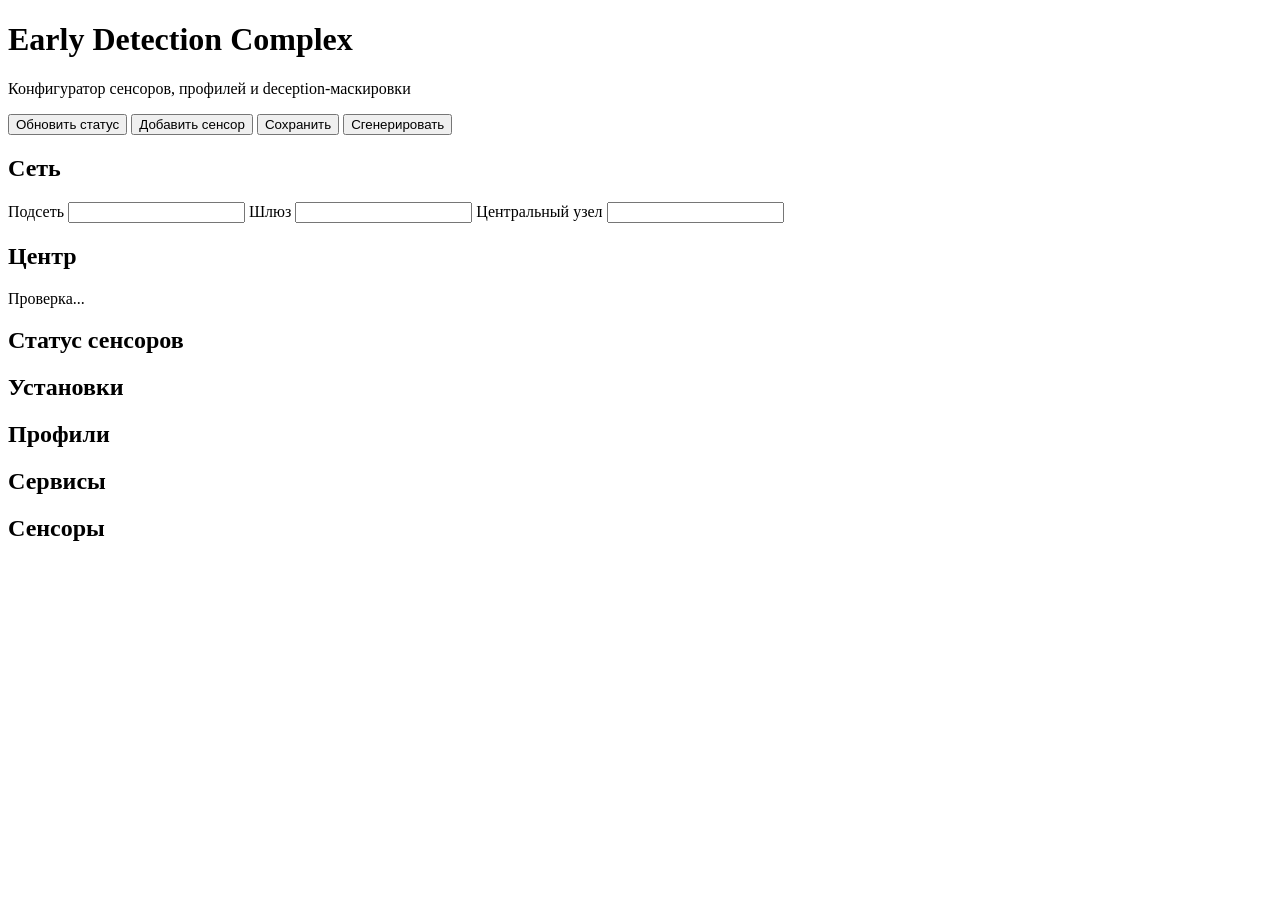
==== center/manager/frontend/index.html @ a8d11c74 "Add deployment status and simplify layout" ====
<!doctype html>
<html lang="ru">
<head>
  <meta charset="utf-8">
  <meta name="viewport" content="width=device-width, initial-scale=1">
  <title>EDC Configurator</title>
  <link rel="stylesheet" href="/styles.css">
</head>
<body>
  <header class="topbar">
    <div>
      <h1>Early Detection Complex</h1>
      <p>Конфигуратор сенсоров, профилей и deception-маскировки</p>
    </div>
    <div class="actions">
      <button id="refreshStatus" type="button">Обновить статус</button>
      <button id="addSensor" type="button">Добавить сенсор</button>
      <button id="saveProject" type="button">Сохранить</button>
      <button id="generateProject" type="button" class="primary">Сгенерировать</button>
    </div>
  </header>

  <main class="layout">
    <section class="panel network-panel">
      <h2>Сеть</h2>
      <div class="grid three">
        <label>Подсеть
          <input id="subnet" name="subnet" autocomplete="off">
        </label>
        <label>Шлюз
          <input id="gateway" name="gateway" autocomplete="off">
        </label>
        <label>Центральный узел
          <input id="centralNode" name="central_node" autocomplete="off">
        </label>
      </div>
    </section>

    <section class="status-grid">
      <article class="panel status-panel">
        <h2>Центр</h2>
        <div id="centerStatus" class="status-line">Проверка...</div>
      </article>
      <article class="panel status-panel">
        <h2>Статус сенсоров</h2>
        <div id="runtimeSensors"></div>
      </article>
      <article class="panel status-panel">
        <h2>Установки</h2>
        <div id="jobs"></div>
      </article>
    </section>

    <section class="workspace">
      <aside class="panel catalog">
        <h2>Профили</h2>
        <div id="profileCatalog" class="catalog-list"></div>
        <h2>Сервисы</h2>
        <div id="serviceCatalog" class="service-list"></div>
      </aside>

      <section class="sensor-area">
        <div class="section-head">
          <h2>Сенсоры</h2>
          <span id="statusLine"></span>
        </div>
        <div id="sensors"></div>
      </section>
    </section>
  </main>

  <template id="sensorTemplate">
    <article class="sensor-card">
      <div class="sensor-title">
        <div>
          <h3></h3>
          <span class="profile-pill"></span>
        </div>
        <button class="danger remove-sensor" type="button">Удалить</button>
      </div>

      <div class="grid four">
        <label>Имя
          <input data-field="name" autocomplete="off">
        </label>
        <label>IP
          <input data-field="host" autocomplete="off">
        </label>
        <label>Роль
          <input data-field="role" autocomplete="off">
        </label>
        <label>Профиль
          <select data-field="profile"></select>
        </label>
      </div>

      <div class="subsection">
        <h4>Сервисы-приманки</h4>
        <div class="checks services"></div>
      </div>

      <div class="subsection">
        <h4>Маскировка</h4>
        <div class="grid five">
          <label>Hostname
            <input data-mask="hostname" autocomplete="off">
          </label>
          <label>OS
            <input data-mask="os" autocomplete="off">
          </label>
          <label>Department
            <input data-mask="department" autocomplete="off">
          </label>
          <label>Asset tag
            <input data-mask="asset_tag" autocomplete="off">
          </label>
          <label>Notes
            <input data-mask="notes" autocomplete="off">
          </label>
        </div>
      </div>

      <div class="subsection deploy">
        <h4>Установка/обновление по SSH</h4>
        <div class="grid five">
          <label>SSH host
            <input data-deploy="ssh_host" autocomplete="off">
          </label>
          <label>Port
            <input data-deploy="ssh_port" inputmode="numeric" value="22" autocomplete="off">
          </label>
          <label>Login
            <input data-deploy="ssh_user" autocomplete="username">
          </label>
          <label>Password
            <input data-deploy="ssh_password" type="password" autocomplete="current-password">
          </label>
          <label>Sudo password
            <input data-deploy="become_password" type="password" autocomplete="current-password">
          </label>
        </div>
        <div class="deploy-actions">
          <button class="primary deploy-sensor" type="button">Установить/обновить</button>
          <button class="danger cancel-deploy" type="button" hidden>Отменить</button>
          <span class="deploy-status"></span>
        </div>
        <div class="progress" hidden><span></span></div>
        <pre class="deploy-output" hidden></pre>
      </div>
    </article>
  </template>

  <script src="/app.js"></script>
</body>
</html>
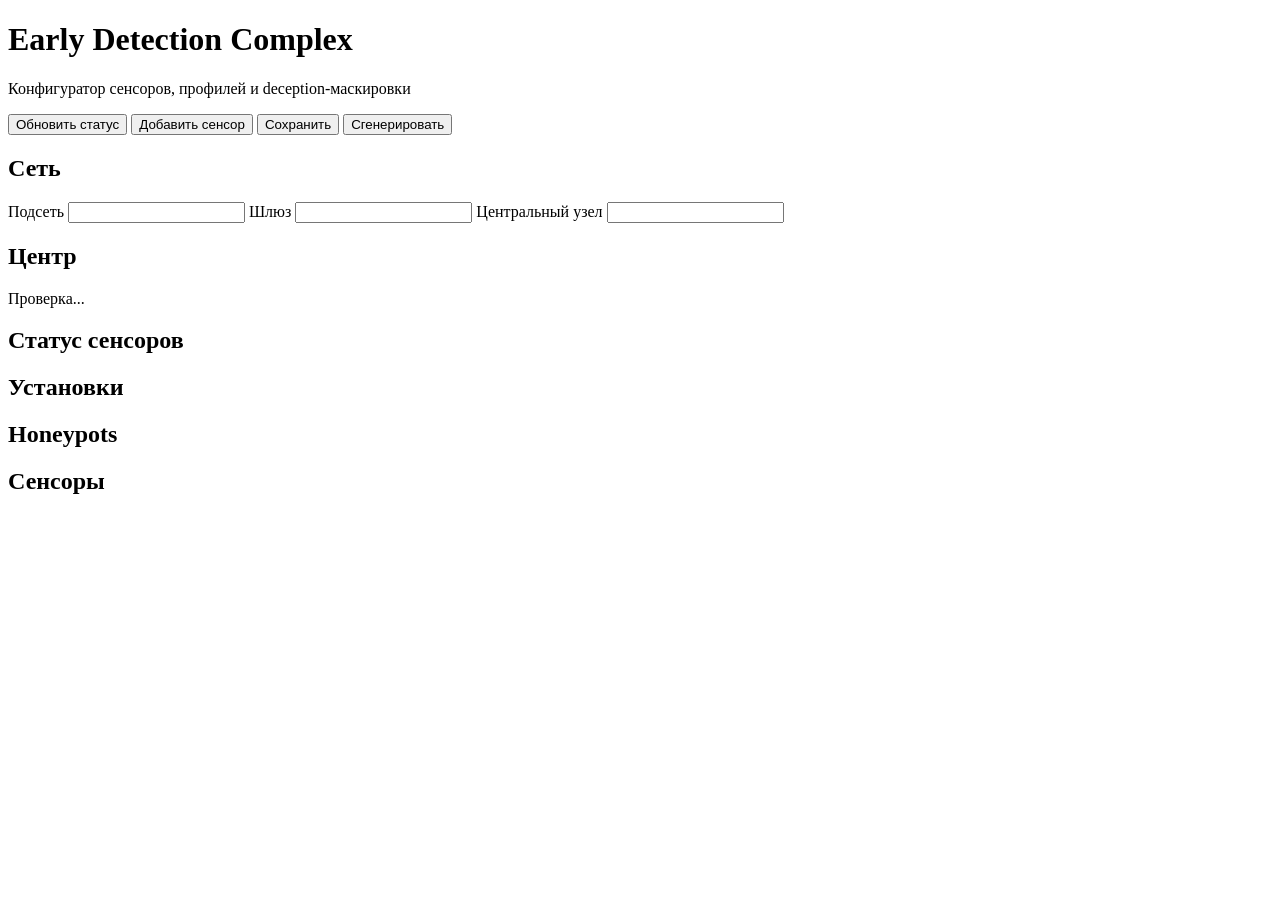
==== commit c48996a4: "Rework manager honeypot configuration" ====
--- a/center/manager/frontend/index.html
+++ b/center/manager/frontend/index.html
@@ -53,10 +53,8 @@
 
     <section class="workspace">
       <aside class="panel catalog">
-        <h2>Профили</h2>
-        <div id="profileCatalog" class="catalog-list"></div>
-        <h2>Сервисы</h2>
-        <div id="serviceCatalog" class="service-list"></div>
+        <h2>Honeypots</h2>
+        <div id="honeypotCatalog" class="catalog-list"></div>
       </aside>
 
       <section class="sensor-area">
@@ -74,12 +72,12 @@
       <div class="sensor-title">
         <div>
           <h3></h3>
-          <span class="profile-pill"></span>
+          <span class="honeypot-pill"></span>
         </div>
         <button class="danger remove-sensor" type="button">Удалить</button>
       </div>
 
-      <div class="grid four">
+      <div class="grid three">
         <label>Имя
           <input data-field="name" autocomplete="off">
         </label>
@@ -89,14 +87,17 @@
         <label>Роль
           <input data-field="role" autocomplete="off">
         </label>
-        <label>Профиль
-          <select data-field="profile"></select>
-        </label>
       </div>
 
       <div class="subsection">
-        <h4>Сервисы-приманки</h4>
-        <div class="checks services"></div>
+        <div class="subsection-head">
+          <h4>Наполняемость сенсора</h4>
+          <div class="inline-actions">
+            <select class="honeypot-type"></select>
+            <button class="add-honeypot" type="button">Добавить honeypot</button>
+          </div>
+        </div>
+        <div class="honeypots"></div>
       </div>
 
       <div class="subsection">
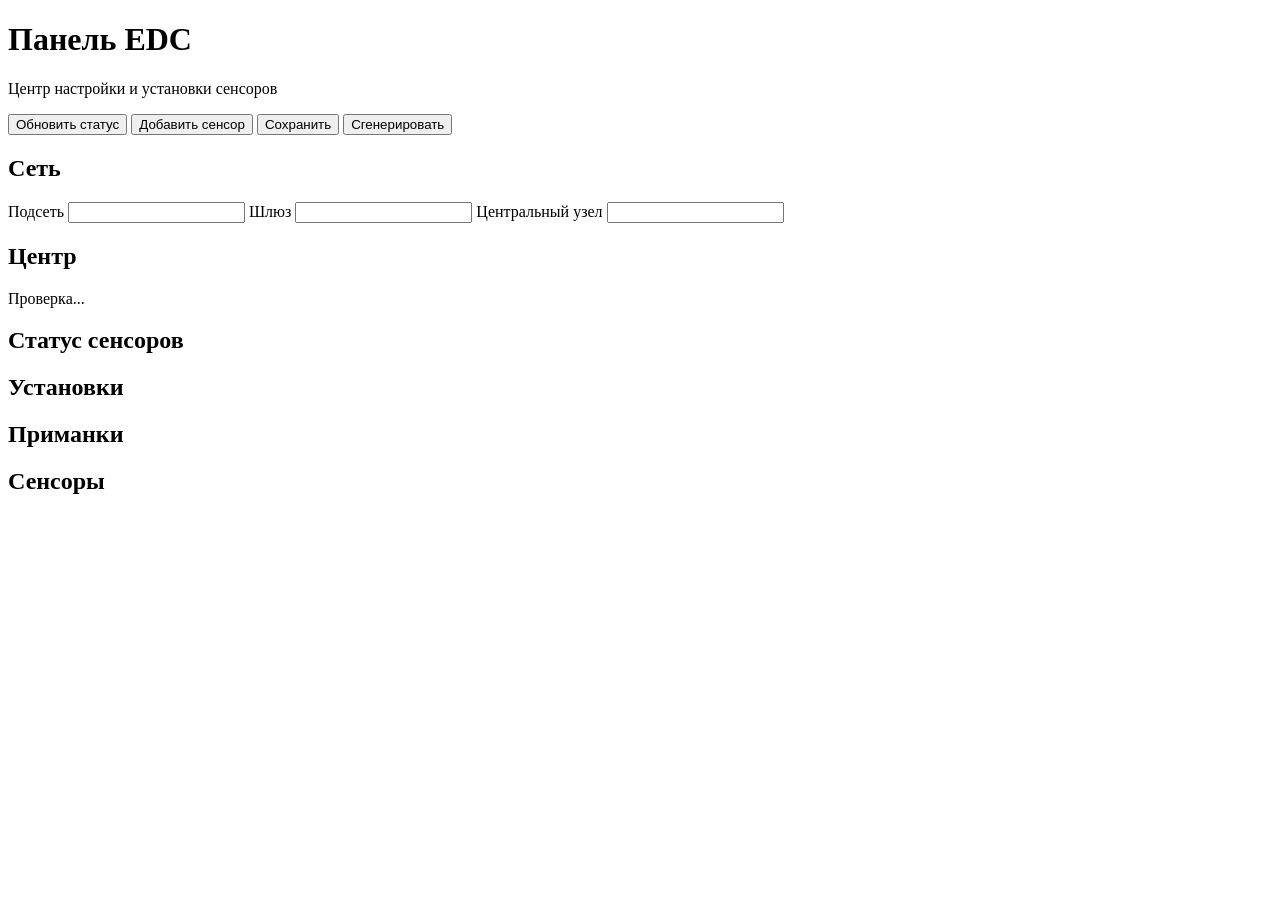
==== commit f14ddaf7: "Localize and simplify manager UI" ====
--- a/center/manager/frontend/index.html
+++ b/center/manager/frontend/index.html
@@ -3,14 +3,14 @@
 <head>
   <meta charset="utf-8">
   <meta name="viewport" content="width=device-width, initial-scale=1">
-  <title>EDC Configurator</title>
+  <title>Панель EDC</title>
   <link rel="stylesheet" href="/styles.css">
 </head>
 <body>
   <header class="topbar">
     <div>
-      <h1>Early Detection Complex</h1>
-      <p>Конфигуратор сенсоров, профилей и deception-маскировки</p>
+      <h1>Панель EDC</h1>
+      <p>Центр настройки и установки сенсоров</p>
     </div>
     <div class="actions">
       <button id="refreshStatus" type="button">Обновить статус</button>
@@ -53,7 +53,7 @@
 
     <section class="workspace">
       <aside class="panel catalog">
-        <h2>Honeypots</h2>
+        <h2>Приманки</h2>
         <div id="honeypotCatalog" class="catalog-list"></div>
       </aside>
 
@@ -94,7 +94,7 @@
           <h4>Наполняемость сенсора</h4>
           <div class="inline-actions">
             <select class="honeypot-type"></select>
-            <button class="add-honeypot" type="button">Добавить honeypot</button>
+            <button class="add-honeypot" type="button">Добавить приманку</button>
           </div>
         </div>
         <div class="honeypots"></div>
@@ -103,19 +103,19 @@
       <div class="subsection">
         <h4>Маскировка</h4>
         <div class="grid five">
-          <label>Hostname
+          <label>Имя узла
             <input data-mask="hostname" autocomplete="off">
           </label>
-          <label>OS
+          <label>ОС
             <input data-mask="os" autocomplete="off">
           </label>
-          <label>Department
+          <label>Отдел
             <input data-mask="department" autocomplete="off">
           </label>
-          <label>Asset tag
+          <label>Инвентарный номер
             <input data-mask="asset_tag" autocomplete="off">
           </label>
-          <label>Notes
+          <label>Заметки
             <input data-mask="notes" autocomplete="off">
           </label>
         </div>
@@ -124,19 +124,19 @@
       <div class="subsection deploy">
         <h4>Установка/обновление по SSH</h4>
         <div class="grid five">
-          <label>SSH host
+          <label>Адрес SSH
             <input data-deploy="ssh_host" autocomplete="off">
           </label>
-          <label>Port
+          <label>Порт
             <input data-deploy="ssh_port" inputmode="numeric" value="22" autocomplete="off">
           </label>
-          <label>Login
+          <label>Логин
             <input data-deploy="ssh_user" autocomplete="username">
           </label>
-          <label>Password
+          <label>Пароль
             <input data-deploy="ssh_password" type="password" autocomplete="current-password">
           </label>
-          <label>Sudo password
+          <label>Пароль sudo
             <input data-deploy="become_password" type="password" autocomplete="current-password">
           </label>
         </div>
